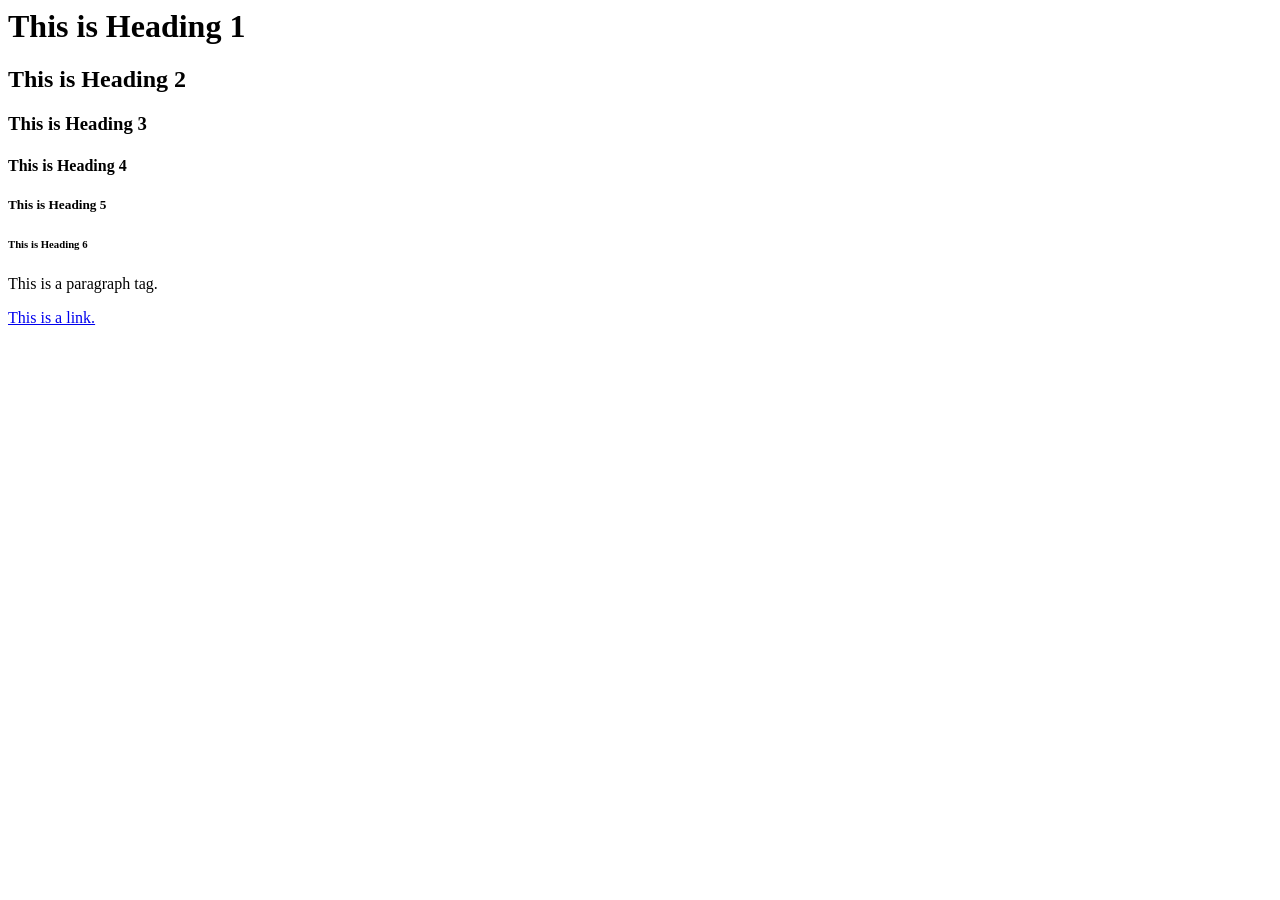
==== HTML/Basics.html @ 5d6da8c3 "first-commit" ====
<!--
HTML Headings
HTML headings are defined with the help of <h1> <h2> <h3> <h4> <h5> <h6>.
<h1> defines the most important heading and <h6> defines the least important heading. 
-->

<doctype html>
    <html>
        <body>
            <h1>This is Heading 1</h1>
            <h2>This is Heading 2</h2>
            <h3>This is Heading 3</h3>
            <h4>This is Heading 4</h4>
            <h5>This is Heading 5</h5>
            <h6>This is Heading 6</h6>

            <!-- HTML paragraphs are defined with <p> tag -->
                <p>This is a paragraph tag.</p>
            <!--
                 HTML links are defined with <a> tag.
                 The link destination is specified in the attribute tag.
                 Attributes are used to provide additionl information about HTML elements. 
                -->
                <a href="https://www.w3schools.com">This is a link.</a>  
                
            
        </body>
    </html>
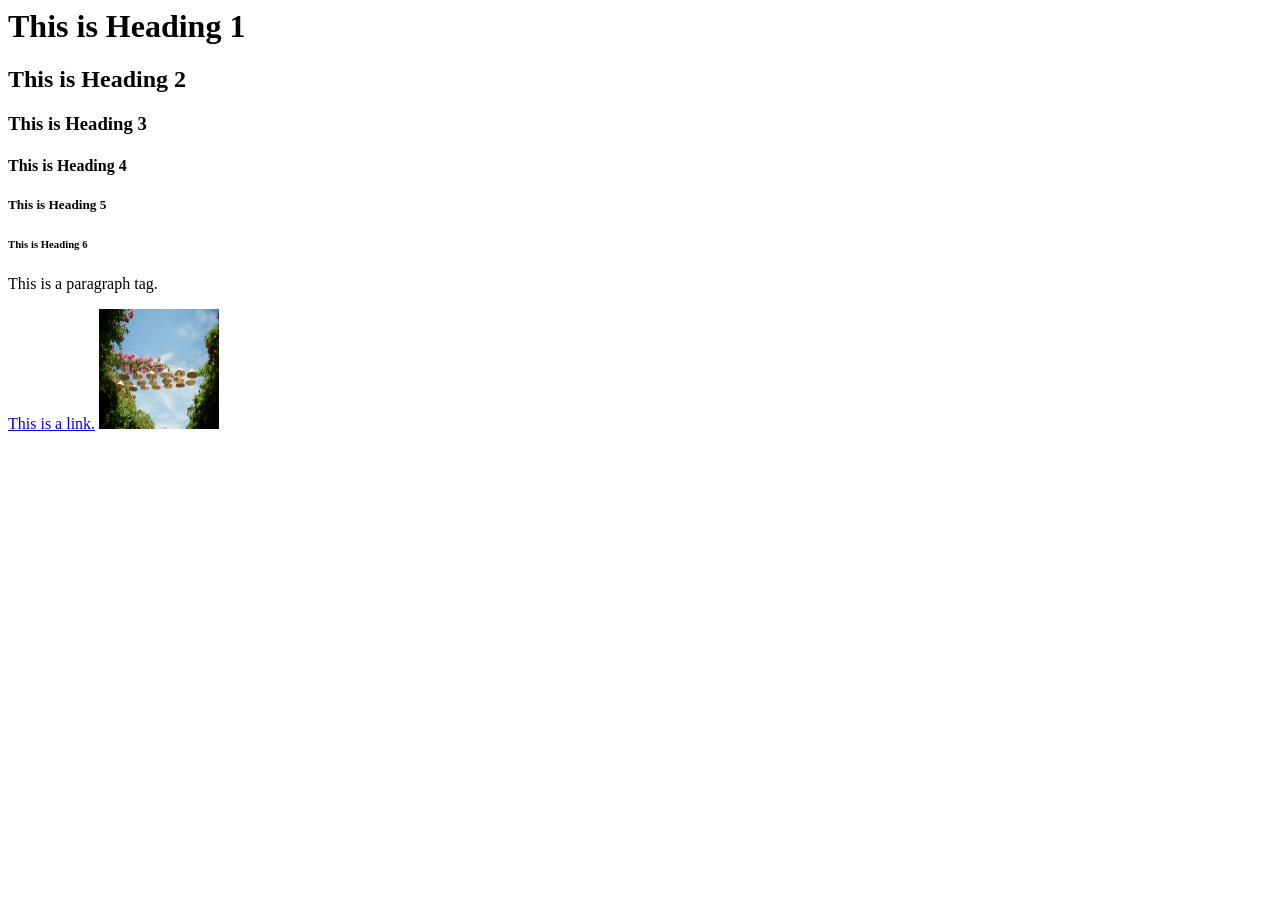
==== commit 39c5fa85: "Day 2 completed" ====
--- a/HTML/Basics.html
+++ b/HTML/Basics.html
@@ -22,6 +22,12 @@
                  Attributes are used to provide additionl information about HTML elements. 
                 -->
                 <a href="https://www.w3schools.com">This is a link.</a>  
+
+            <!--
+                HTML images are defined with the <img> tag.
+                The source file (src), alternate text (alt) width and height are provided as attributes.
+            -->
+                <img src="test-img.jpg" alt="image-text" width="120" height="120">
                 
             
         </body>
